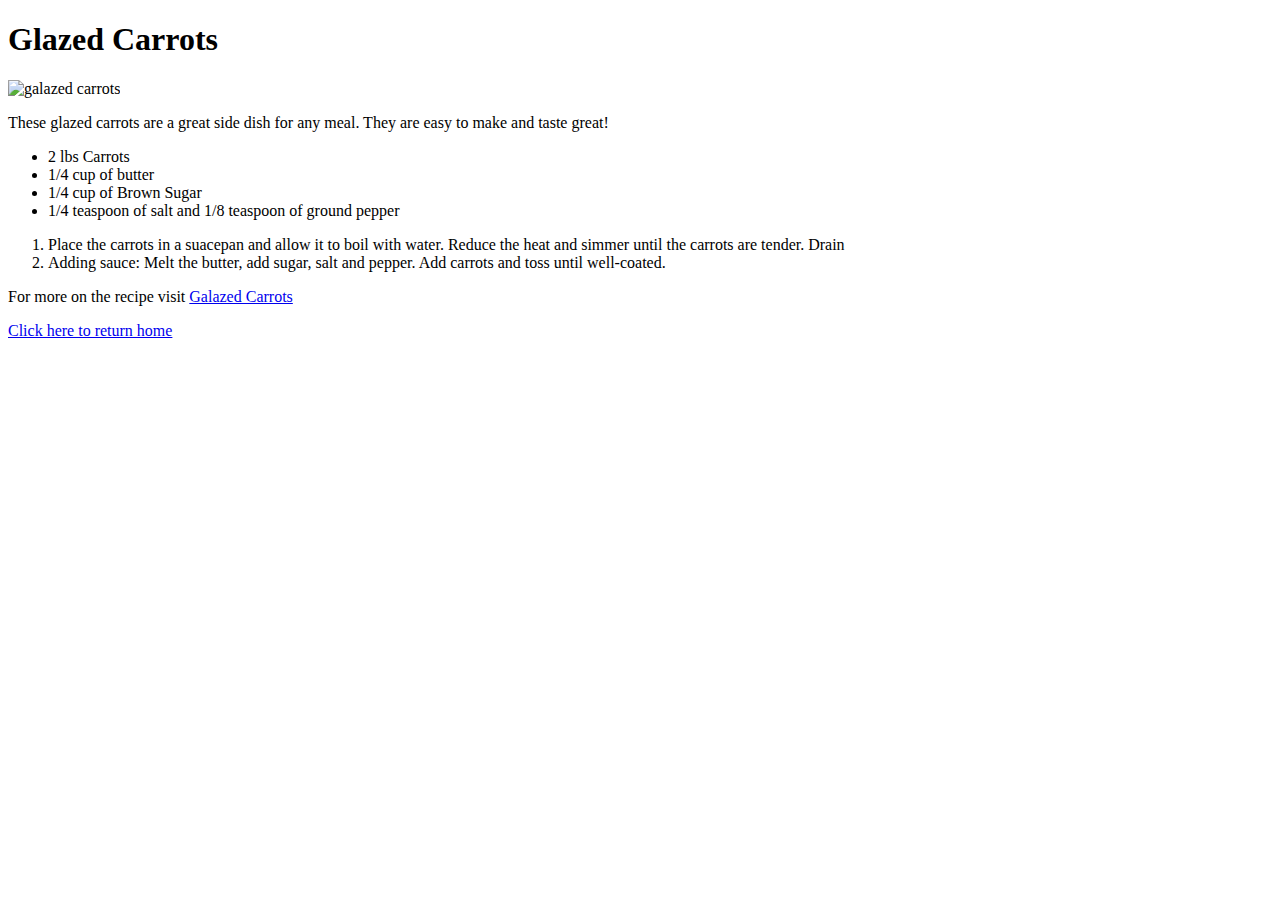
==== recipes/glazedCarrots.html @ 0de7c4aa "Updated files and README.md" ====
<!DOCTYPE html>
<html lang="en">
<head>
    <meta charset="UTF-8">
    <meta http-equiv="X-UA-Compatible" content="IE=edge">
    <meta name="viewport" content="width=device-width, initial-scale=1.0">
    <title>Odin Recipes</title>
</head>
<body>
    <h1>Glazed Carrots</h1>
    <img scr="https://www.allrecipes.com/thmb/QiP0ycuXIGXyzifXLkDlgdVM9zQ=/750x0/filters:no_upscale():max_bytes(150000):strip_icc():format(webp)/Screen-Shot-2022-08-09-at-10.37.41-AM-52371864fda7430bb26938192bd7a78a.png" alt="galazed carrots">
    <p>These glazed carrots are a great side dish for any meal. They are easy to make and taste great!</p>
    <ul>
        <li>2 lbs Carrots</li>
        <li>1/4 cup of butter</li>
        <li>1/4 cup of Brown Sugar</li>
        <li>1/4 teaspoon of salt and 1/8 teaspoon of ground pepper</li>
    </ul>
    <ol>
        <li>Place the carrots in a suacepan and allow it to boil with water. Reduce the heat and simmer until the carrots are tender. Drain</li>
        <li>Adding sauce: Melt the butter, add sugar, salt and pepper. Add carrots and toss until well-coated.</li>
    </ol>
    <p>For more on the recipe visit <a href="https://www.allrecipes.com/recipe/229669/glazed-carrots/">Galazed Carrots</a></p>
    <p><a href="../index.html">Click here to return home</a></p>
</body>
</html>
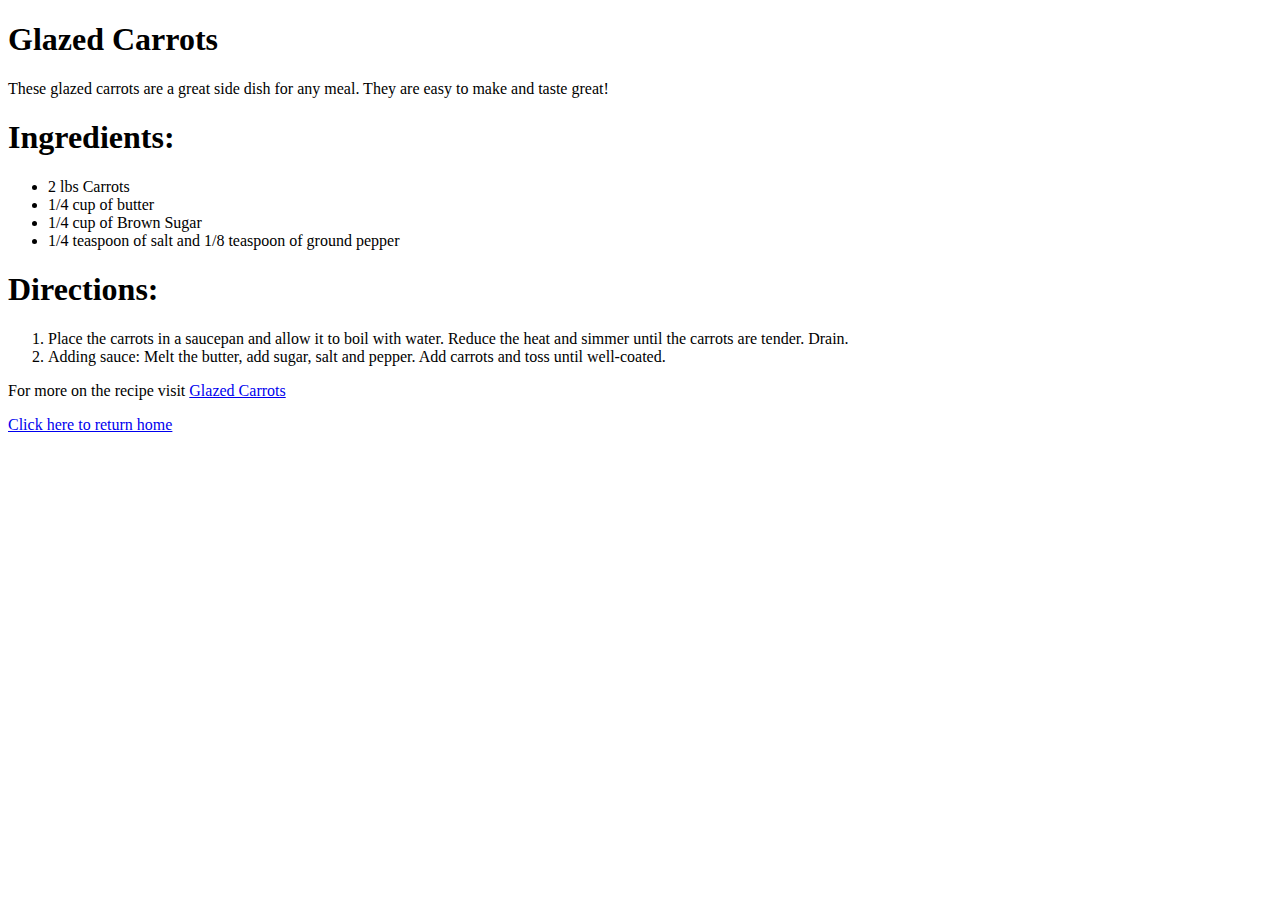
==== commit 861a45e2: "added class selectors" ====
--- a/recipes/glazedCarrots.html
+++ b/recipes/glazedCarrots.html
@@ -4,23 +4,30 @@
     <meta charset="UTF-8">
     <meta http-equiv="X-UA-Compatible" content="IE=edge">
     <meta name="viewport" content="width=device-width, initial-scale=1.0">
+    <link rel="stylesheet" href="../styles/glazedstyle.css">
     <title>Odin Recipes</title>
 </head>
 <body>
-    <h1>Glazed Carrots</h1>
-    <img scr="https://www.allrecipes.com/thmb/QiP0ycuXIGXyzifXLkDlgdVM9zQ=/750x0/filters:no_upscale():max_bytes(150000):strip_icc():format(webp)/Screen-Shot-2022-08-09-at-10.37.41-AM-52371864fda7430bb26938192bd7a78a.png" alt="galazed carrots">
-    <p>These glazed carrots are a great side dish for any meal. They are easy to make and taste great!</p>
-    <ul>
-        <li>2 lbs Carrots</li>
-        <li>1/4 cup of butter</li>
-        <li>1/4 cup of Brown Sugar</li>
-        <li>1/4 teaspoon of salt and 1/8 teaspoon of ground pepper</li>
-    </ul>
-    <ol>
-        <li>Place the carrots in a suacepan and allow it to boil with water. Reduce the heat and simmer until the carrots are tender. Drain</li>
-        <li>Adding sauce: Melt the butter, add sugar, salt and pepper. Add carrots and toss until well-coated.</li>
-    </ol>
-    <p>For more on the recipe visit <a href="https://www.allrecipes.com/recipe/229669/glazed-carrots/">Galazed Carrots</a></p>
-    <p><a href="../index.html">Click here to return home</a></p>
+    <!-- Error when linking the images -->
+    <!-- <img scr="https://i.pinimg.com/736x/07/98/71/079871603f25bbd0330b689c1996f370.jpg" alt="glazed carrots"> -->
+    <!-- Error when linking the images -->
+    <h1 class="title">Glazed Carrots</h1>
+    <p class="descrip">These glazed carrots are a great side dish for any meal. They are easy to make and taste great!</p>
+    <div id="meal">
+        <h1 class="ingred-title">Ingredients:</h1>
+        <ul>
+            <li>2 lbs Carrots</li>
+            <li>1/4 cup of butter</li>
+            <li>1/4 cup of Brown Sugar</li>
+            <li>1/4 teaspoon of salt and 1/8 teaspoon of ground pepper</li>
+        </ul>
+        <h1 class="ingred-title">Directions:</h1>
+        <ol>
+            <li>Place the carrots in a saucepan and allow it to boil with water. Reduce the heat and simmer until the carrots are tender. Drain.</li>
+            <li>Adding sauce: Melt the butter, add sugar, salt and pepper. Add carrots and toss until well-coated.</li>
+        </ol>
+    </div>
+    <p class="info">For more on the recipe visit <a class="txt" href="https://www.allrecipes.com/recipe/229669/glazed-carrots/">Glazed Carrots</a></p>
+    <p class="home"><a class="txt" href="../index.html">Click here to return home</a></p>
 </body>
 </html>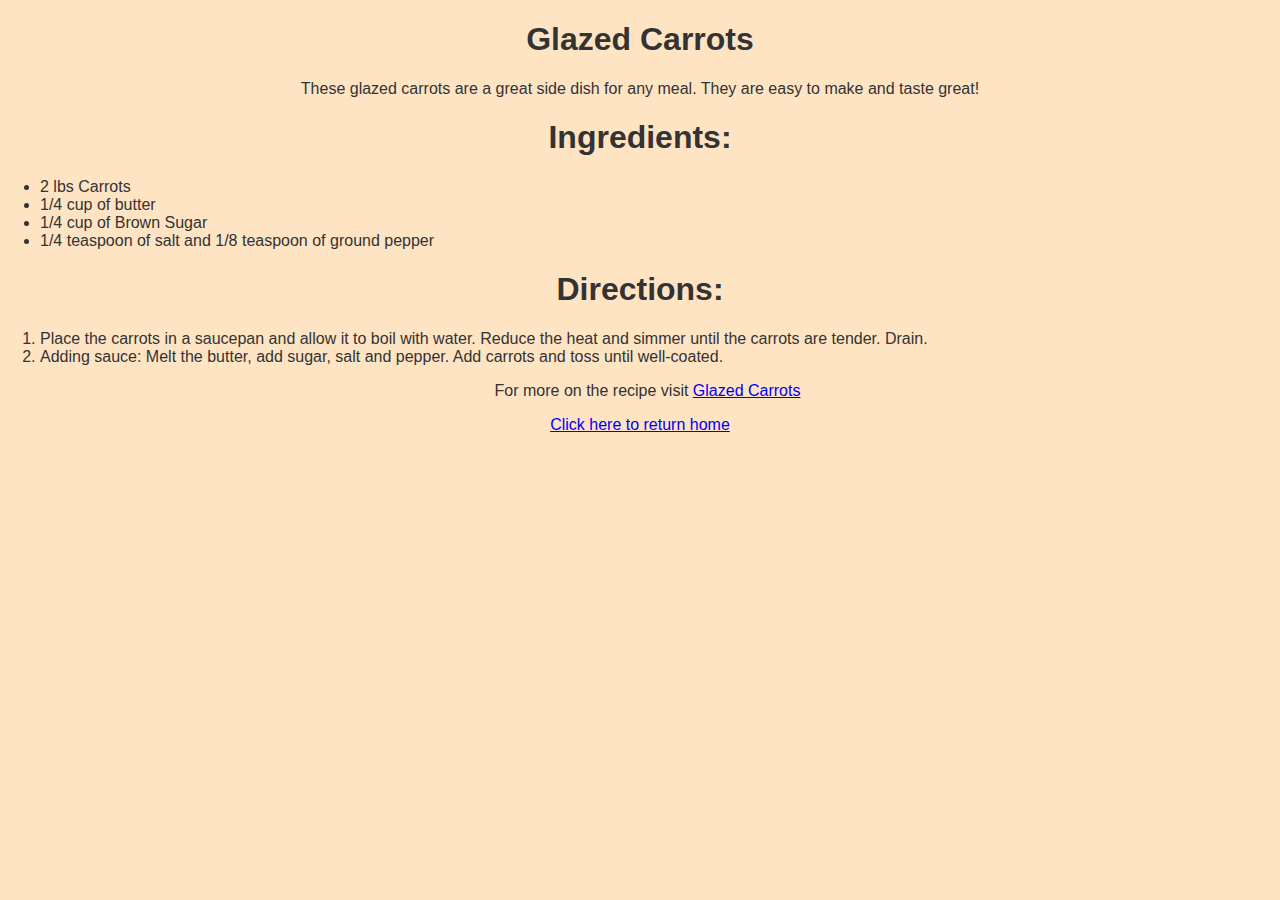
==== commit 75586128: "Add files via upload" ====
--- a/recipes/glazedCarrots.html
+++ b/recipes/glazedCarrots.html
@@ -1,33 +1,31 @@
-<!DOCTYPE html>
-<html lang="en">
-<head>
-    <meta charset="UTF-8">
-    <meta http-equiv="X-UA-Compatible" content="IE=edge">
-    <meta name="viewport" content="width=device-width, initial-scale=1.0">
-    <link rel="stylesheet" href="../styles/glazedstyle.css">
-    <title>Odin Recipes</title>
-</head>
-<body>
-    <!-- Error when linking the images -->
-    <!-- <img scr="https://i.pinimg.com/736x/07/98/71/079871603f25bbd0330b689c1996f370.jpg" alt="glazed carrots"> -->
-    <!-- Error when linking the images -->
-    <h1 class="title">Glazed Carrots</h1>
-    <p class="descrip">These glazed carrots are a great side dish for any meal. They are easy to make and taste great!</p>
-    <div id="meal">
-        <h1 class="ingred-title">Ingredients:</h1>
-        <ul>
-            <li>2 lbs Carrots</li>
-            <li>1/4 cup of butter</li>
-            <li>1/4 cup of Brown Sugar</li>
-            <li>1/4 teaspoon of salt and 1/8 teaspoon of ground pepper</li>
-        </ul>
-        <h1 class="ingred-title">Directions:</h1>
-        <ol>
-            <li>Place the carrots in a saucepan and allow it to boil with water. Reduce the heat and simmer until the carrots are tender. Drain.</li>
-            <li>Adding sauce: Melt the butter, add sugar, salt and pepper. Add carrots and toss until well-coated.</li>
-        </ol>
-    </div>
-    <p class="info">For more on the recipe visit <a class="txt" href="https://www.allrecipes.com/recipe/229669/glazed-carrots/">Glazed Carrots</a></p>
-    <p class="home"><a class="txt" href="../index.html">Click here to return home</a></p>
-</body>
+<!DOCTYPE html>
+<html lang="en">
+<head>
+    <meta charset="UTF-8">
+    <meta http-equiv="X-UA-Compatible" content="IE=edge">
+    <meta name="viewport" content="width=device-width, initial-scale=1.0">
+    <link rel="stylesheet" href="./styles/glazedstyle.css">
+    <title>Odin Recipes</title>
+</head>
+<body>
+    <!-- Error when linking the images -->
+    <!-- <img scr="https://i.pinimg.com/736x/07/98/71/079871603f25bbd0330b689c1996f370.jpg" alt="glazed carrots"> -->
+    <!-- Error when linking the images -->
+    <h1>Glazed Carrots</h1>
+    <p class="descrip">These glazed carrots are a great side dish for any meal. They are easy to make and taste great!</p>
+    <h1>Ingredients:</h1>
+    <ul>
+        <li>2 lbs Carrots</li>
+        <li>1/4 cup of butter</li>
+        <li>1/4 cup of Brown Sugar</li>
+        <li>1/4 teaspoon of salt and 1/8 teaspoon of ground pepper</li>
+    </ul>
+    <h1>Directions:</h1>
+    <ol>
+        <li>Place the carrots in a saucepan and allow it to boil with water. Reduce the heat and simmer until the carrots are tender. Drain.</li>
+        <li>Adding sauce: Melt the butter, add sugar, salt and pepper. Add carrots and toss until well-coated.</li>
+    </ol>
+    <p class="info">For more on the recipe visit <a href="https://www.allrecipes.com/recipe/229669/glazed-carrots/" target="__blank">Glazed Carrots</a></p>
+    <p class="home"><a href="../index.html">Click here to return home</a></p>
+</body>
 </html>--- a/recipes/styles/glazedstyle.css
+++ b/recipes/styles/glazedstyle.css
@@ -0,0 +1,36 @@
+body{
+    background-color: #f0f0f0;
+    font-family: Arial, Helvetica, sans-serif;
+    color: #333;
+    margin: 0;
+    padding: 0;
+    background-color: bisque;
+    /* background-image: url("https://i.pinimg.com/736x/07/98/71/079871603f25bbd0330b689c1996f370.jpg"); */
+    /* background-size: cover; */
+    /* background-repeat: no-repeat; */
+}
+
+h1, .descrip{
+    text-align: center;
+}
+
+.info{
+    text-align: center;
+    margin: 15px 0 0 15px;
+}
+
+.info a:hover{
+    color: #333;
+    text-decoration: none;
+}
+
+.home{
+    text-align: center;
+    color: black;
+}
+
+.home a:hover{
+    text-align: center;
+    color: blue;
+    text-decoration: none;
+}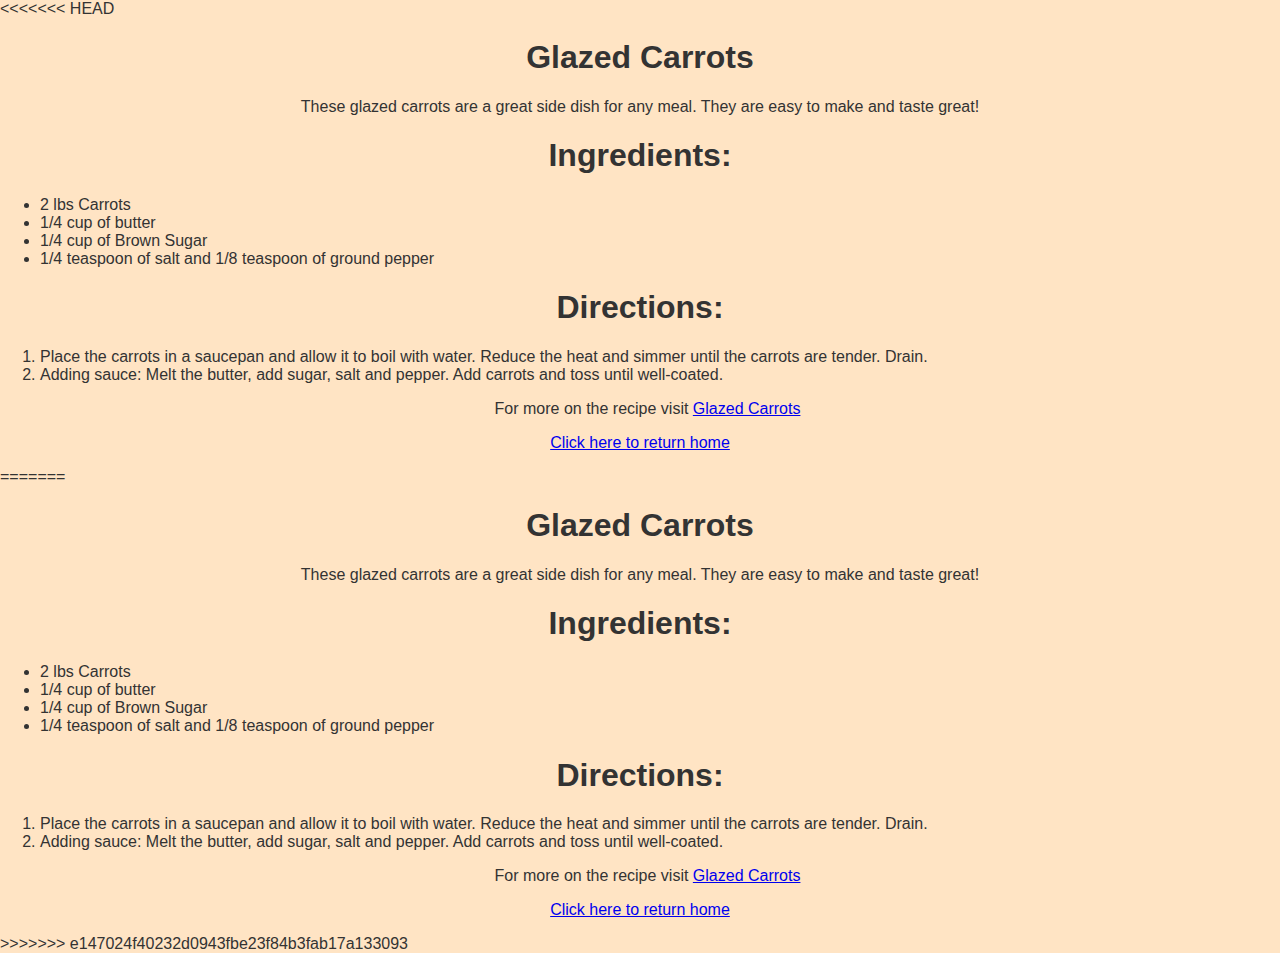
==== commit c9973855: "Add files" ====
--- a/recipes/glazedCarrots.html
+++ b/recipes/glazedCarrots.html
@@ -1,31 +1,102 @@
-<!DOCTYPE html>
-<html lang="en">
-<head>
-    <meta charset="UTF-8">
-    <meta http-equiv="X-UA-Compatible" content="IE=edge">
-    <meta name="viewport" content="width=device-width, initial-scale=1.0">
-    <link rel="stylesheet" href="./styles/glazedstyle.css">
-    <title>Odin Recipes</title>
-</head>
-<body>
-    <!-- Error when linking the images -->
-    <!-- <img scr="https://i.pinimg.com/736x/07/98/71/079871603f25bbd0330b689c1996f370.jpg" alt="glazed carrots"> -->
-    <!-- Error when linking the images -->
-    <h1>Glazed Carrots</h1>
-    <p class="descrip">These glazed carrots are a great side dish for any meal. They are easy to make and taste great!</p>
-    <h1>Ingredients:</h1>
-    <ul>
-        <li>2 lbs Carrots</li>
-        <li>1/4 cup of butter</li>
-        <li>1/4 cup of Brown Sugar</li>
-        <li>1/4 teaspoon of salt and 1/8 teaspoon of ground pepper</li>
-    </ul>
-    <h1>Directions:</h1>
-    <ol>
-        <li>Place the carrots in a saucepan and allow it to boil with water. Reduce the heat and simmer until the carrots are tender. Drain.</li>
-        <li>Adding sauce: Melt the butter, add sugar, salt and pepper. Add carrots and toss until well-coated.</li>
-    </ol>
-    <p class="info">For more on the recipe visit <a href="https://www.allrecipes.com/recipe/229669/glazed-carrots/" target="__blank">Glazed Carrots</a></p>
-    <p class="home"><a href="../index.html">Click here to return home</a></p>
-</body>
+<<<<<<< HEAD
+<!DOCTYPE html>
+<html lang="en">
+<head>
+    <meta charset="UTF-8">
+    <meta http-equiv="X-UA-Compatible" content="IE=edge">
+    <meta name="viewport" content="width=device-width, initial-scale=1.0">
+    <link rel="stylesheet" href="./styles/glazedstyle.css">
+    <title>Odin Recipes</title>
+</head>
+<body>
+    <!-- Error when linking the images -->
+    <!-- <img scr="https://i.pinimg.com/736x/07/98/71/079871603f25bbd0330b689c1996f370.jpg" alt="glazed carrots"> -->
+    <!-- Error when linking the images -->
+    <h1>Glazed Carrots</h1>
+    <p class="descrip">These glazed carrots are a great side dish for any meal. They are easy to make and taste great!</p>
+    <h1>Ingredients:</h1>
+    <ul>
+        <li>2 lbs Carrots</li>
+        <li>1/4 cup of butter</li>
+        <li>1/4 cup of Brown Sugar</li>
+        <li>1/4 teaspoon of salt and 1/8 teaspoon of ground pepper</li>
+    </ul>
+    <h1>Directions:</h1>
+    <ol>
+        <li>Place the carrots in a saucepan and allow it to boil with water. Reduce the heat and simmer until the carrots are tender. Drain.</li>
+        <li>Adding sauce: Melt the butter, add sugar, salt and pepper. Add carrots and toss until well-coated.</li>
+    </ol>
+    <p class="info">For more on the recipe visit <a href="https://www.allrecipes.com/recipe/229669/glazed-carrots/" target="__blank">Glazed Carrots</a></p>
+    <p class="home"><a href="../index.html">Click here to return home</a></p>
+</body>
+=======
+<!DOCTYPE html>
+<html lang="en">
+<head>
+    <meta charset="UTF-8">
+    <meta http-equiv="X-UA-Compatible" content="IE=edge">
+    <meta name="viewport" content="width=device-width, initial-scale=1.0">
+    <!-- <link rel="stylesheet" href="./styles/glazedstyle.css"> -->
+    <style>
+        body{
+            background-color: #f0f0f0;
+            font-family: Arial, Helvetica, sans-serif;
+            color: #333;
+            margin: 0;
+            padding: 0;
+            background-color: bisque;
+            /* background-image: url("https://i.pinimg.com/736x/07/98/71/079871603f25bbd0330b689c1996f370.jpg"); */
+            /* background-size: cover; */
+            /* background-repeat: no-repeat; */
+        }
+
+        h1, .descrip{
+            text-align: center;
+        }
+
+        .info{
+            text-align: center;
+            margin: 15px 0 0 15px;
+        }
+
+        .info a:hover{
+            color: #333;
+            text-decoration: none;
+        }
+
+        .home{
+            text-align: center;
+            color: black;
+        }
+
+        .home a:hover{
+            text-align: center;
+            color: blue;
+            text-decoration: none;
+        }
+    </style>
+    <title>Odin Recipes</title>
+</head>
+<body>
+    <!-- Error when linking the images -->
+    <!-- <img scr="https://i.pinimg.com/736x/07/98/71/079871603f25bbd0330b689c1996f370.jpg" alt="glazed carrots"> -->
+    <!-- Error when linking the images -->
+    <h1>Glazed Carrots</h1>
+    <p class="descrip">These glazed carrots are a great side dish for any meal. They are easy to make and taste great!</p>
+    <h1>Ingredients:</h1>
+    <ul>
+        <li>2 lbs Carrots</li>
+        <li>1/4 cup of butter</li>
+        <li>1/4 cup of Brown Sugar</li>
+        <li>1/4 teaspoon of salt and 1/8 teaspoon of ground pepper</li>
+    </ul>
+    <h1>Directions:</h1>
+    <ol>
+        <li>Place the carrots in a saucepan and allow it to boil with water. Reduce the heat and simmer until the carrots are tender. Drain.</li>
+        <li>Adding sauce: Melt the butter, add sugar, salt and pepper. Add carrots and toss until well-coated.</li>
+    </ol>
+    <p class="info">For more on the recipe visit <a href="https://www.allrecipes.com/recipe/229669/glazed-carrots/" target="__blank">Glazed Carrots</a></p>
+    <p class="home"><a href="../index.html">Click here to return home</a></p>
+</body>
+>>>>>>> e147024f40232d0943fbe23f84b3fab17a133093
 </html>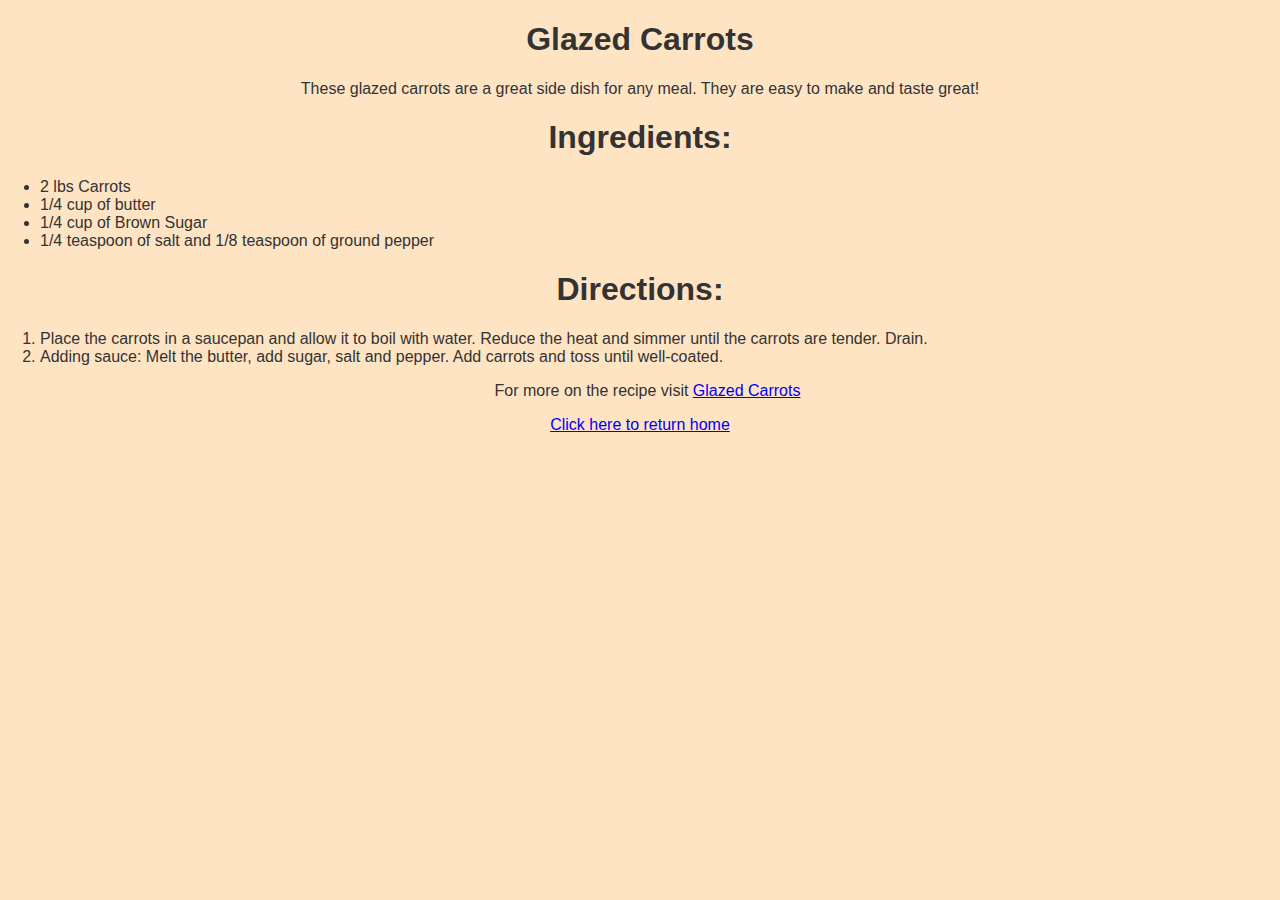
==== commit 414f310c: "Updated glazed carrots" ====
--- a/recipes/glazedCarrots.html
+++ b/recipes/glazedCarrots.html
@@ -1,4 +1,3 @@
-<<<<<<< HEAD
 <!DOCTYPE html>
 <html lang="en">
 <head>
@@ -29,74 +28,4 @@
     <p class="info">For more on the recipe visit <a href="https://www.allrecipes.com/recipe/229669/glazed-carrots/" target="__blank">Glazed Carrots</a></p>
     <p class="home"><a href="../index.html">Click here to return home</a></p>
 </body>
-=======
-<!DOCTYPE html>
-<html lang="en">
-<head>
-    <meta charset="UTF-8">
-    <meta http-equiv="X-UA-Compatible" content="IE=edge">
-    <meta name="viewport" content="width=device-width, initial-scale=1.0">
-    <!-- <link rel="stylesheet" href="./styles/glazedstyle.css"> -->
-    <style>
-        body{
-            background-color: #f0f0f0;
-            font-family: Arial, Helvetica, sans-serif;
-            color: #333;
-            margin: 0;
-            padding: 0;
-            background-color: bisque;
-            /* background-image: url("https://i.pinimg.com/736x/07/98/71/079871603f25bbd0330b689c1996f370.jpg"); */
-            /* background-size: cover; */
-            /* background-repeat: no-repeat; */
-        }
-
-        h1, .descrip{
-            text-align: center;
-        }
-
-        .info{
-            text-align: center;
-            margin: 15px 0 0 15px;
-        }
-
-        .info a:hover{
-            color: #333;
-            text-decoration: none;
-        }
-
-        .home{
-            text-align: center;
-            color: black;
-        }
-
-        .home a:hover{
-            text-align: center;
-            color: blue;
-            text-decoration: none;
-        }
-    </style>
-    <title>Odin Recipes</title>
-</head>
-<body>
-    <!-- Error when linking the images -->
-    <!-- <img scr="https://i.pinimg.com/736x/07/98/71/079871603f25bbd0330b689c1996f370.jpg" alt="glazed carrots"> -->
-    <!-- Error when linking the images -->
-    <h1>Glazed Carrots</h1>
-    <p class="descrip">These glazed carrots are a great side dish for any meal. They are easy to make and taste great!</p>
-    <h1>Ingredients:</h1>
-    <ul>
-        <li>2 lbs Carrots</li>
-        <li>1/4 cup of butter</li>
-        <li>1/4 cup of Brown Sugar</li>
-        <li>1/4 teaspoon of salt and 1/8 teaspoon of ground pepper</li>
-    </ul>
-    <h1>Directions:</h1>
-    <ol>
-        <li>Place the carrots in a saucepan and allow it to boil with water. Reduce the heat and simmer until the carrots are tender. Drain.</li>
-        <li>Adding sauce: Melt the butter, add sugar, salt and pepper. Add carrots and toss until well-coated.</li>
-    </ol>
-    <p class="info">For more on the recipe visit <a href="https://www.allrecipes.com/recipe/229669/glazed-carrots/" target="__blank">Glazed Carrots</a></p>
-    <p class="home"><a href="../index.html">Click here to return home</a></p>
-</body>
->>>>>>> e147024f40232d0943fbe23f84b3fab17a133093
 </html>